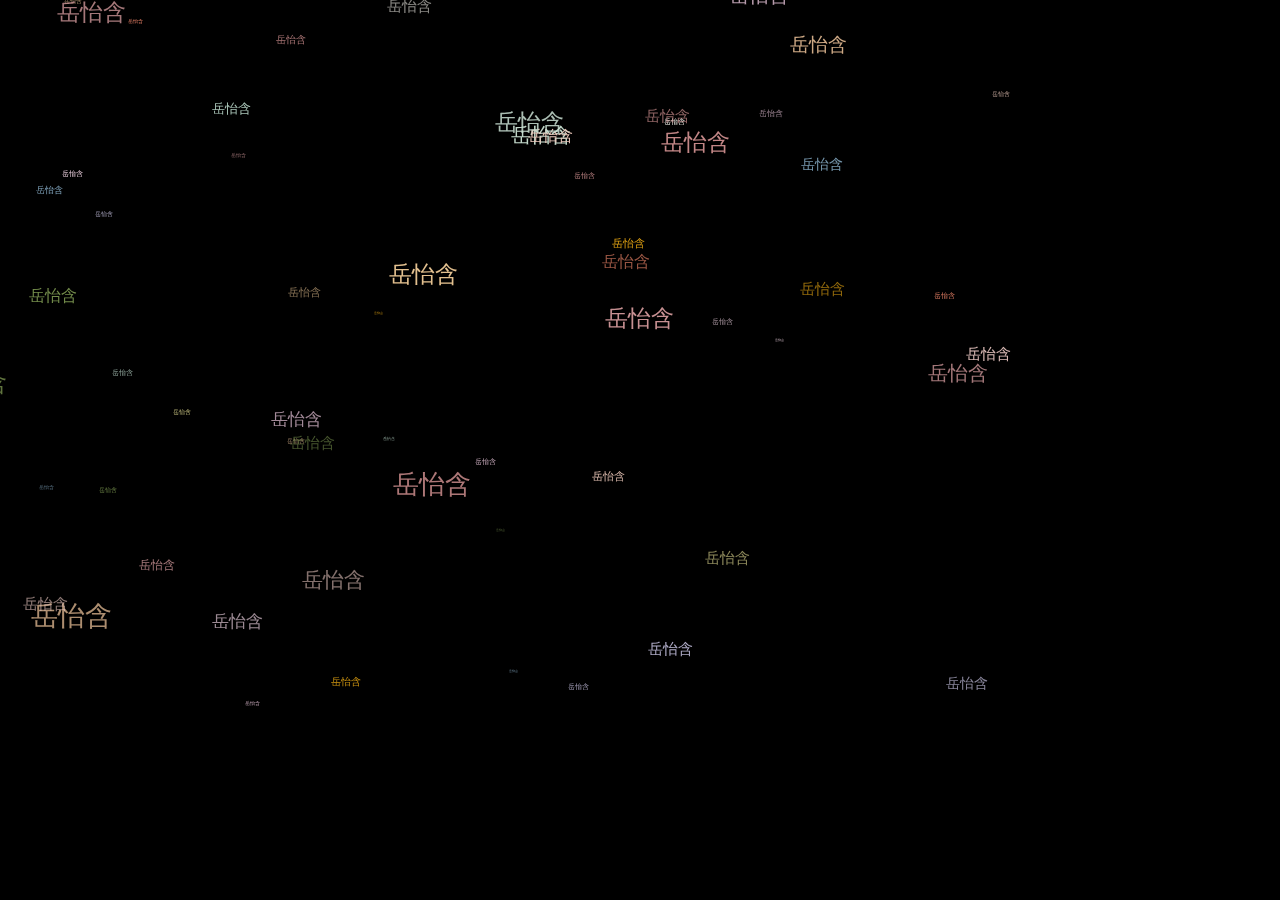
==== gh.html @ 51698381 "Create gh.html" ====
<!DOCTYPE html>
<html>
  <head>
    <meta charset="utf-8" />
    <title>💗 Love you 💗</title>
    <style type="text/css">
      body {
        margin: 0;
        overflow: hidden;
        background: #000;
      }
      canvas {
        position: absolute;
        width: 100%;
        height: 100%;
      }
      #pinkboard {
        animation: anim 1.5s ease-in-out infinite;
        -webkit-animation: anim 1.5s ease-in-out infinite;
        -o-animation: anim 1.5s ease-in-out infinite;
        -moz-animation: anim 1.5s ease-in-out infinite;
      }
      @keyframes anim {
        0% {
          transform: scale(0.8);
        }
        25% {
          transform: scale(0.7);
        }
        50% {
          transform: scale(1);
        }
        75% {
          transform: scale(0.7);
        }
        100% {
          transform: scale(0.8);
        }
      }
      @-webkit-keyframes anim {
        0% {
          -webkit-transform: scale(0.8);
        }
        25% {
          -webkit-transform: scale(0.7);
        }
        50% {
          -webkit-transform: scale(1);
        }
        75% {
          -webkit-transform: scale(0.7);
        }
        100% {
          -webkit-transform: scale(0.8);
        }
      }
      @-o-keyframes anim {
        0% {
          -o-transform: scale(0.8);
        }
        25% {
          -o-transform: scale(0.7);
        }
        50% {
          -o-transform: scale(1);
        }
        75% {
          -o-transform: scale(0.7);
        }
        100% {
          -o-transform: scale(0.8);
        }
      }
      @-moz-keyframes anim {
        0% {
          -moz-transform: scale(0.8);
        }
        25% {
          -moz-transform: scale(0.7);
        }
        50% {
          -moz-transform: scale(1);
        }
        75% {
          -moz-transform: scale(0.7);
        }
        100% {
          -moz-transform: scale(0.8);
        }
      }
      #name {
        position: absolute;
        top: 50%;
        left: 50%;
        transform: translate(-50%, -50%);
        margin-top: -20px;
        font-size: 46px;
        color: #ea80b0;
      }
    </style>
  </head>
  <body>
    <canvas id="pinkboard"></canvas>
    <!-- <div id="name">李波 ❤️</div> -->
    <canvas id="canvas"></canvas>

    <script type="text/javascript">
      const colors = [
        "#eec996",
        "#8fb7d3",
        "#b7d4c6",
        "#c3bedd",
        "#f1d5e4",
        "#cae1d3",
        "#f3c89d",
        "#d0b0c3",
        "#819d53",
        "#c99294",
        "#cec884",
        "#ff8e70",
        "#e0a111",
        "#fffdf6",
        "#cbd7ac",
        "#e8c6c0",
        "#dc9898",
        "#ecc8ba",
      ]; //用来设置的颜色
      var canvas = document.getElementById("canvas");
      var ctx = canvas.getContext("2d");
      let count = 1;

      var ww = window.innerWidth;
      var wh = window.innerHeight;

      var hearts = [];

      function init() {
        requestAnimationFrame(render);
        canvas.width = ww;
        canvas.height = wh;
        for (var i = 0; i < 100; i++) {
          hearts.push(new Heart());
        }
      }

      function Heart() {
        this.x = Math.random() * ww;
        this.y = Math.random() * wh;
        this.opacity = Math.random() * 0.5 + 0.5;
        this.vel = {
          x: (Math.random() - 0.5) * 4,
          y: (Math.random() - 0.5) * 4,
        };
        this.targetScale = Math.random() * 0.15 + 0.02;
        this.scale = this.targetScale * Math.random();
      }

      Heart.prototype.update = function (i) {
        this.x += this.vel.x;
        this.y += this.vel.y;

        this.scale += (this.targetScale - this.scale) * 0.01;
        if (this.x - this.width > ww || this.x + this.width < 0) {
          this.scale = 0;
          this.x = Math.random() * ww;
        }
        if (this.y - this.height > wh || this.y + this.height < 0) {
          this.scale = 0;
          this.y = Math.random() * wh;
        }
        this.width = 473.8;
        this.height = 408.6;
      };
      Heart.prototype.draw = function (i) {
        ctx.globalAlpha = this.opacity;
        ctx.font = `${180 * this.scale}px "微软雅黑"`;
        // ctx.font="20px";
        ctx.fillStyle = colors[i % 18];
        ctx.fillText(
          "岳怡含",
          this.x - this.width * 0.5,
          this.y - this.height * 0.5,
          this.width,
          this.height
        );
        // ctx.drawImage(
        //   heartImage,
        //   this.x - this.width * 0.5,
        //   this.y - this.height * 0.5,
        //   this.width,
        //   this.height
        // );
      };

      function render() {
        ctx.clearRect(0, 0, ww, wh);
        // ctx.globalAlpha = 1;
        // ctx.fillStyle = "rgba(255,255,255,0.3)";
        // ctx.fillRect(0, 0, ww, wh);
        for (var i = 0; i < 100; i++) {
          hearts[i].update(i);
          hearts[i].draw(i);
        }
        requestAnimationFrame(render);
      }
      init();

      // var heartImage = new Image();
      // heartImage.onload = init();
      // heartImage.src =
      //   "[data-uri]";

      window.addEventListener("resize", function () {
        ww = window.innerWidth;
        wh = window.innerHeight;
      });
    </script>
    <script>
      /*
       * Settings
       */
      var settings = {
        particles: {
          length: 500, // maximum amount of particles
          duration: 2, // particle duration in sec
          velocity: 100, // particle velocity in pixels/sec
          effect: -0.75, // play with this for a nice effect
          size: 30, // particle size in pixels
        },
      };

      /*
       * RequestAnimationFrame polyfill by Erik M?ller
       */
      (function () {
        var b = 0;
        var c = ["ms", "moz", "webkit", "o"];
        for (var a = 0; a < c.length && !window.requestAnimationFrame; ++a) {
          window.requestAnimationFrame = window[c[a] + "RequestAnimationFrame"];
          window.cancelAnimationFrame =
            window[c[a] + "CancelAnimationFrame"] ||
            window[c[a] + "CancelRequestAnimationFrame"];
        }
        if (!window.requestAnimationFrame) {
          window.requestAnimationFrame = function (h, e) {
            var d = new Date().getTime();
            var f = Math.max(0, 16 - (d - b));
            var g = window.setTimeout(function () {
              h(d + f);
            }, f);
            b = d + f;
            return g;
          };
        }
        if (!window.cancelAnimationFrame) {
          window.cancelAnimationFrame = function (d) {
            clearTimeout(d);
          };
        }
      })();

      /*
       * Point class
       */
      var Point = (function () {
        function Point(x, y) {
          this.x = typeof x !== "undefined" ? x : 0;
          this.y = typeof y !== "undefined" ? y : 0;
        }
        Point.prototype.clone = function () {
          return new Point(this.x, this.y);
        };
        Point.prototype.length = function (length) {
          if (typeof length == "undefined")
            return Math.sqrt(this.x * this.x + this.y * this.y);
          this.normalize();
          this.x *= length;
          this.y *= length;
          return this;
        };
        Point.prototype.normalize = function () {
          var length = this.length();
          this.x /= length;
          this.y /= length;
          return this;
        };
        return Point;
      })();

      /*
       * Particle class
       */

      var Particle = (function () {
        function Particle() {
          this.position = new Point();
          this.velocity = new Point();
          this.acceleration = new Point();
          this.age = 0;
        }
        Particle.prototype.initialize = function (x, y, dx, dy) {
          this.position.x = x;
          this.position.y = y;
          this.velocity.x = dx;
          this.velocity.y = dy;
          this.acceleration.x = dx * settings.particles.effect;
          this.acceleration.y = dy * settings.particles.effect;
          this.age = 0;
        };
        Particle.prototype.update = function (deltaTime) {
          this.position.x += this.velocity.x * deltaTime;
          this.position.y += this.velocity.y * deltaTime;
          this.velocity.x += this.acceleration.x * deltaTime;
          this.velocity.y += this.acceleration.y * deltaTime;
          this.age += deltaTime;
        };
        Particle.prototype.draw = function (context, image) {
          function ease(t) {
            return --t * t * t + 1;
          }
          var size = image.width * ease(this.age / settings.particles.duration);
          context.globalAlpha = 1 - this.age / settings.particles.duration;
          context.drawImage(
            image,
            this.position.x - size / 2,
            this.position.y - size / 2,
            size,
            size
          );
        };
        return Particle;
      })();

      /*
       * ParticlePool class
       */
      var ParticlePool = (function () {
        var particles,
          firstActive = 0,
          firstFree = 0,
          duration = settings.particles.duration;

        function ParticlePool(length) {
          // create and populate particle pool
          particles = new Array(length);
          for (var i = 0; i < particles.length; i++)
            particles[i] = new Particle();
        }
        ParticlePool.prototype.add = function (x, y, dx, dy) {
          particl
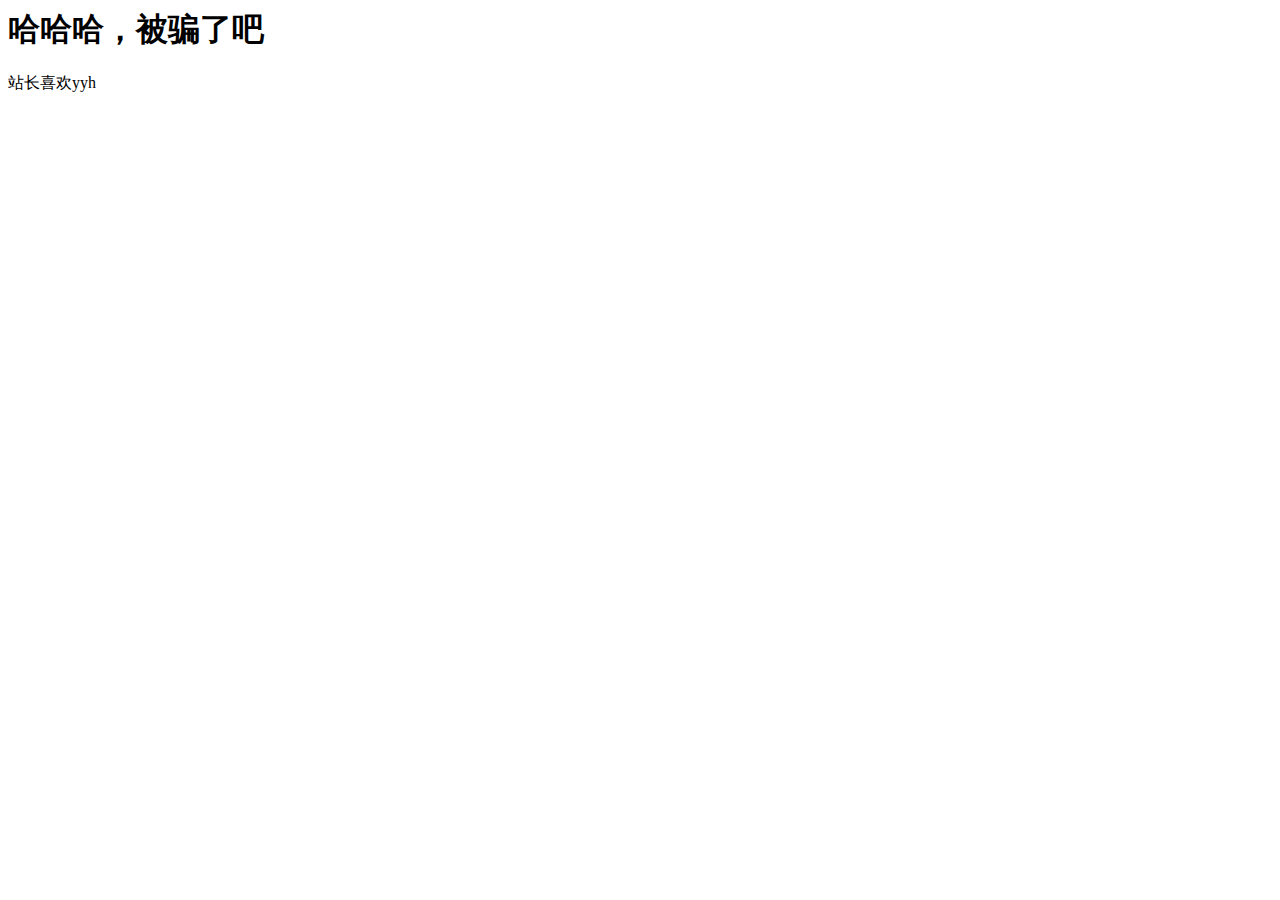
==== commit 82d51379: "Update gh.html" ====
--- a/gh.html
+++ b/gh.html
@@ -1,350 +1,11 @@
-<!DOCTYPE html>
 <html>
-  <head>
-    <meta charset="utf-8" />
-    <title>💗 Love you 💗</title>
-    <style type="text/css">
-      body {
-        margin: 0;
-        overflow: hidden;
-        background: #000;
-      }
-      canvas {
-        position: absolute;
-        width: 100%;
-        height: 100%;
-      }
-      #pinkboard {
-        animation: anim 1.5s ease-in-out infinite;
-        -webkit-animation: anim 1.5s ease-in-out infinite;
-        -o-animation: anim 1.5s ease-in-out infinite;
-        -moz-animation: anim 1.5s ease-in-out infinite;
-      }
-      @keyframes anim {
-        0% {
-          transform: scale(0.8);
-        }
-        25% {
-          transform: scale(0.7);
-        }
-        50% {
-          transform: scale(1);
-        }
-        75% {
-          transform: scale(0.7);
-        }
-        100% {
-          transform: scale(0.8);
-        }
-      }
-      @-webkit-keyframes anim {
-        0% {
-          -webkit-transform: scale(0.8);
-        }
-        25% {
-          -webkit-transform: scale(0.7);
-        }
-        50% {
-          -webkit-transform: scale(1);
-        }
-        75% {
-          -webkit-transform: scale(0.7);
-        }
-        100% {
-          -webkit-transform: scale(0.8);
-        }
-      }
-      @-o-keyframes anim {
-        0% {
-          -o-transform: scale(0.8);
-        }
-        25% {
-          -o-transform: scale(0.7);
-        }
-        50% {
-          -o-transform: scale(1);
-        }
-        75% {
-          -o-transform: scale(0.7);
-        }
-        100% {
-          -o-transform: scale(0.8);
-        }
-      }
-      @-moz-keyframes anim {
-        0% {
-          -moz-transform: scale(0.8);
-        }
-        25% {
-          -moz-transform: scale(0.7);
-        }
-        50% {
-          -moz-transform: scale(1);
-        }
-        75% {
-          -moz-transform: scale(0.7);
-        }
-        100% {
-          -moz-transform: scale(0.8);
-        }
-      }
-      #name {
-        position: absolute;
-        top: 50%;
-        left: 50%;
-        transform: translate(-50%, -50%);
-        margin-top: -20px;
-        font-size: 46px;
-        color: #ea80b0;
-      }
-    </style>
-  </head>
-  <body>
-    <canvas id="pinkboard"></canvas>
-    <!-- <div id="name">李波 ❤️</div> -->
-    <canvas id="canvas"></canvas>
-
-    <script type="text/javascript">
-      const colors = [
-        "#eec996",
-        "#8fb7d3",
-        "#b7d4c6",
-        "#c3bedd",
-        "#f1d5e4",
-        "#cae1d3",
-        "#f3c89d",
-        "#d0b0c3",
-        "#819d53",
-        "#c99294",
-        "#cec884",
-        "#ff8e70",
-        "#e0a111",
-        "#fffdf6",
-        "#cbd7ac",
-        "#e8c6c0",
-        "#dc9898",
-        "#ecc8ba",
-      ]; //用来设置的颜色
-      var canvas = document.getElementById("canvas");
-      var ctx = canvas.getContext("2d");
-      let count = 1;
-
-      var ww = window.innerWidth;
-      var wh = window.innerHeight;
-
-      var hearts = [];
-
-      function init() {
-        requestAnimationFrame(render);
-        canvas.width = ww;
-        canvas.height = wh;
-        for (var i = 0; i < 100; i++) {
-          hearts.push(new Heart());
-        }
-      }
-
-      function Heart() {
-        this.x = Math.random() * ww;
-        this.y = Math.random() * wh;
-        this.opacity = Math.random() * 0.5 + 0.5;
-        this.vel = {
-          x: (Math.random() - 0.5) * 4,
-          y: (Math.random() - 0.5) * 4,
-        };
-        this.targetScale = Math.random() * 0.15 + 0.02;
-        this.scale = this.targetScale * Math.random();
-      }
-
-      Heart.prototype.update = function (i) {
-        this.x += this.vel.x;
-        this.y += this.vel.y;
-
-        this.scale += (this.targetScale - this.scale) * 0.01;
-        if (this.x - this.width > ww || this.x + this.width < 0) {
-          this.scale = 0;
-          this.x = Math.random() * ww;
-        }
-        if (this.y - this.height > wh || this.y + this.height < 0) {
-          this.scale = 0;
-          this.y = Math.random() * wh;
-        }
-        this.width = 473.8;
-        this.height = 408.6;
-      };
-      Heart.prototype.draw = function (i) {
-        ctx.globalAlpha = this.opacity;
-        ctx.font = `${180 * this.scale}px "微软雅黑"`;
-        // ctx.font="20px";
-        ctx.fillStyle = colors[i % 18];
-        ctx.fillText(
-          "岳怡含",
-          this.x - this.width * 0.5,
-          this.y - this.height * 0.5,
-          this.width,
-          this.height
-        );
-        // ctx.drawImage(
-        //   heartImage,
-        //   this.x - this.width * 0.5,
-        //   this.y - this.height * 0.5,
-        //   this.width,
-        //   this.height
-        // );
-      };
-
-      function render() {
-        ctx.clearRect(0, 0, ww, wh);
-        // ctx.globalAlpha = 1;
-        // ctx.fillStyle = "rgba(255,255,255,0.3)";
-        // ctx.fillRect(0, 0, ww, wh);
-        for (var i = 0; i < 100; i++) {
-          hearts[i].update(i);
-          hearts[i].draw(i);
-        }
-        requestAnimationFrame(render);
-      }
-      init();
-
-      // var heartImage = new Image();
-      // heartImage.onload = init();
-      // heartImage.src =
-      //   "[data-uri]";
-
-      window.addEventListener("resize", function () {
-        ww = window.innerWidth;
-        wh = window.innerHeight;
-      });
-    </script>
-    <script>
-      /*
-       * Settings
-       */
-      var settings = {
-        particles: {
-          length: 500, // maximum amount of particles
-          duration: 2, // particle duration in sec
-          velocity: 100, // particle velocity in pixels/sec
-          effect: -0.75, // play with this for a nice effect
-          size: 30, // particle size in pixels
-        },
-      };
-
-      /*
-       * RequestAnimationFrame polyfill by Erik M?ller
-       */
-      (function () {
-        var b = 0;
-        var c = ["ms", "moz", "webkit", "o"];
-        for (var a = 0; a < c.length && !window.requestAnimationFrame; ++a) {
-          window.requestAnimationFrame = window[c[a] + "RequestAnimationFrame"];
-          window.cancelAnimationFrame =
-            window[c[a] + "CancelAnimationFrame"] ||
-            window[c[a] + "CancelRequestAnimationFrame"];
-        }
-        if (!window.requestAnimationFrame) {
-          window.requestAnimationFrame = function (h, e) {
-            var d = new Date().getTime();
-            var f = Math.max(0, 16 - (d - b));
-            var g = window.setTimeout(function () {
-              h(d + f);
-            }, f);
-            b = d + f;
-            return g;
-          };
-        }
-        if (!window.cancelAnimationFrame) {
-          window.cancelAnimationFrame = function (d) {
-            clearTimeout(d);
-          };
-        }
-      })();
-
-      /*
-       * Point class
-       */
-      var Point = (function () {
-        function Point(x, y) {
-          this.x = typeof x !== "undefined" ? x : 0;
-          this.y = typeof y !== "undefined" ? y : 0;
-        }
-        Point.prototype.clone = function () {
-          return new Point(this.x, this.y);
-        };
-        Point.prototype.length = function (length) {
-          if (typeof length == "undefined")
-            return Math.sqrt(this.x * this.x + this.y * this.y);
-          this.normalize();
-          this.x *= length;
-          this.y *= length;
-          return this;
-        };
-        Point.prototype.normalize = function () {
-          var length = this.length();
-          this.x /= length;
-          this.y /= length;
-          return this;
-        };
-        return Point;
-      })();
-
-      /*
-       * Particle class
-       */
-
-      var Particle = (function () {
-        function Particle() {
-          this.position = new Point();
-          this.velocity = new Point();
-          this.acceleration = new Point();
-          this.age = 0;
-        }
-        Particle.prototype.initialize = function (x, y, dx, dy) {
-          this.position.x = x;
-          this.position.y = y;
-          this.velocity.x = dx;
-          this.velocity.y = dy;
-          this.acceleration.x = dx * settings.particles.effect;
-          this.acceleration.y = dy * settings.particles.effect;
-          this.age = 0;
-        };
-        Particle.prototype.update = function (deltaTime) {
-          this.position.x += this.velocity.x * deltaTime;
-          this.position.y += this.velocity.y * deltaTime;
-          this.velocity.x += this.acceleration.x * deltaTime;
-          this.velocity.y += this.acceleration.y * deltaTime;
-          this.age += deltaTime;
-        };
-        Particle.prototype.draw = function (context, image) {
-          function ease(t) {
-            return --t * t * t + 1;
-          }
-          var size = image.width * ease(this.age / settings.particles.duration);
-          context.globalAlpha = 1 - this.age / settings.particles.duration;
-          context.drawImage(
-            image,
-            this.position.x - size / 2,
-            this.position.y - size / 2,
-            size,
-            size
-          );
-        };
-        return Particle;
-      })();
-
-      /*
-       * ParticlePool class
-       */
-      var ParticlePool = (function () {
-        var particles,
-          firstActive = 0,
-          firstFree = 0,
-          duration = settings.particles.duration;
-
-        function ParticlePool(length) {
-          // create and populate particle pool
-          particles = new Array(length);
-          for (var i = 0; i < particles.length; i++)
-            particles[i] = new Particle();
-        }
-        ParticlePool.prototype.add = function (x, y, dx, dy) {
-          particl
+ <head> 
+  <meta charset="utf-8" name="viewport" content="width=device-width, initial-scale=1, maximum-scale=1, user-scalable=no"> 
+  <title>被骗了吧</title> 
+  <script src="js/jq.js"></script> 
+ </head> 
+ <body id="v1"> 
+  <h1 id="v2">哈哈哈，被骗了吧</h1> 
+  <p id="v3">站长喜欢yyh</p>  
+ </body>
+</html>
